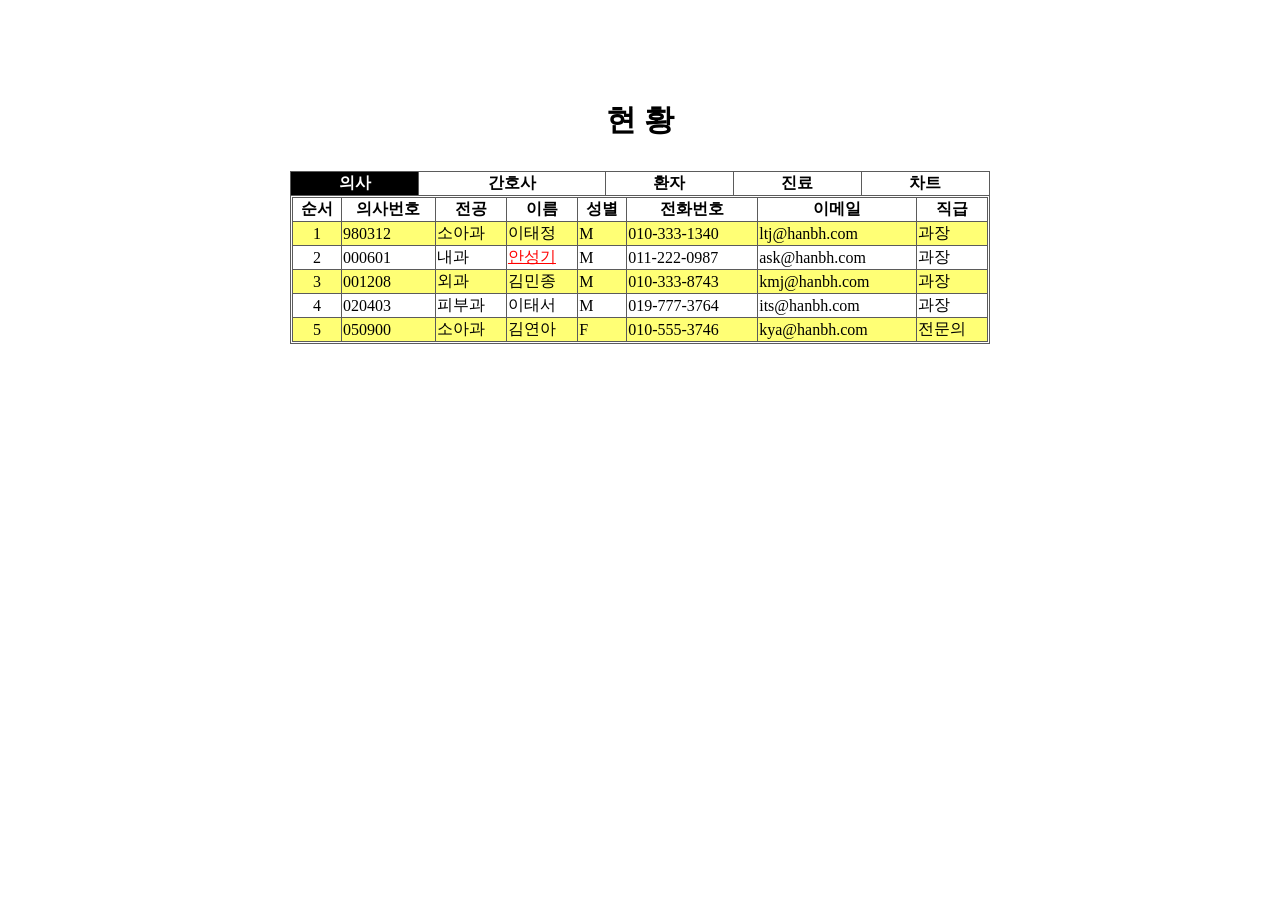
==== WebContent/html/admin.html @ 7043748a "Add Comment" ====
<!DOCTYPE html>
<html>
<head>
<meta charset="UTF-8">
<title>admin</title>
<link rel="stylesheet" href="../css/hanbit.css" />
</head>
<body>
<div class="width_full_size" style="margin-top:100px">
<p class="text_center" style="font-size:30px"><b>현 황</b></p>
	<table class="table_default margin_center" style="width:700px;">
		<tr>
			<th class="bg_color_black color_white">의사</th>
			<th class="event_hover">간호사</th>
			<th class="event_hover">환자</th>
			<th class="event_hover">진료</th>
			<th class="event_hover">차트</th>
		</tr>
		<tr>
			<td colspan="5">
			<table class="table_default table_even width_full_size">
				<tr>
					<th>순서</th>
					<th>의사번호</th>
					<th>전공</th>
					<th>이름</th>
					<th>성별</th>
					<th>전화번호</th>
					<th>이메일</th>
					<th>직급</th>
				</tr>
				<tr>
					<td class="text_center">1</td>
					<td>980312</td>
					<td>소아과</td>
					<td>이태정</td>
					<td>M</td>
					<td>010-333-1340</td>
					<td>ltj@hanbh.com</td>
					<td>과장</td>
				</tr>
				<tr>
					<td class="text_center">2</td>
					<td>000601</td>
					<td>내과</td>
					<td><a href="detail.html">안성기</a></td>
					<td>M</td>
					<td>011-222-0987</td>
					<td>ask@hanbh.com</td>
					<td>과장</td>
				</tr>
				<tr>
					<td class="text_center">3</td>
					<td>001208</td>
					<td>외과</td>
					<td>김민종</td>
					<td>M</td>
					<td>010-333-8743</td>
					<td>kmj@hanbh.com</td>
					<td>과장</td>
				</tr>
				<tr>
					<td class="text_center">4</td>
					<td>020403</td>
					<td>피부과</td>
					<td>이태서</td>
					<td>M</td>
					<td>019-777-3764</td>
					<td>its@hanbh.com</td>
					<td>과장</td>
				</tr>
				<tr>
					<td class="text_center">5</td>
					<td>050900</td>
					<td>소아과</td>
					<td>김연아</td>
					<td>F</td>
					<td>010-555-3746</td>
					<td>kya@hanbh.com</td>
					<td>전문의</td>
				</tr>
			</table>
			</td>
		</tr>
	</table>
	</div>
</body>
</html>
---- WebContent/css/hanbit.css ----
@CHARSET "UTF-8";

a:link {color: #FF0000;} /* unvisited link */
a:visited {color: #00FF00;} /* visited link */
a:hover {color: #800080;} /* mouse over link */
a:active {color: #0000FF;} /* selected link */
.bg_color_black{background-color: black;}
.border_dotted {border-style: dotted;}
.border_dashed {border-style: dashed;}
.border_solid {border-style: solid;}
.border_double {border-style: double;}
.border_groove {border-style: groove;}
.border_ridge {border-style: ridge;}
.border_inset {border-style: inset;}
.border_outset {border-style: outset;}
.border_none {border-style: none;}
.border_hidden {border-style: hidden;}
.border_mix {border-style: dotted dashed solid double;}
.color_red {color: red;}
.color_blue{color: blue;}
.color_yellow{color: yellow;}
.color_white{color: white;}
.event_hover:hover{background-color: blue;}
.font_bold{font-weight: bold;}
.font_italic{font-style: italic;}
.height_full_size{height: 100%;}
.list_circle{list-style-type: circle;}
.list_square{list-style-type: square;}
.list_upper_roman{list-style-type: upper-roman;}
.list_lower_alpha{list-style-type: lower-alpha;}
.margin_center{margin: 0 auto;}
.table_default{border: 1px solid #5b5b5b; border-collapse: collapse;}
.table_default tr{border: 1px solid #5b5b5b; border-collapse: collapse;}
.table_default tr th{border: 1px solid #5b5b5b; border-collapse: collapse;}
.table_default tr td{border: 1px solid #5b5b5b; border-collapse: collapse;}
.table_bottom{border-bottom: 1px solid #5b5b5b; border-collapse: collapse;}
.table_bottom tr{border-bottom: 1px solid #5b5b5b; border-collapse: collapse;}
.table_bottom tr th{border-bottom: 1px solid #5b5b5b; border-collapse: collapse;}
.table_bottom tr td{border-bottom: 1px solid #5b5b5b; border-collapse: collapse;}
.table_even tr:nth-child(even){background-color: #ffff75}
.text_center{text-align: center;}
.text_left{text-align: left;}
.text_right{text-align: right;}
.text_no_underline{text-decoration: none;}
.text_overline{text-decoration: overline;}
.text_line_through{text-decoration: line-through;}
.width_full_size{width: 100%;}
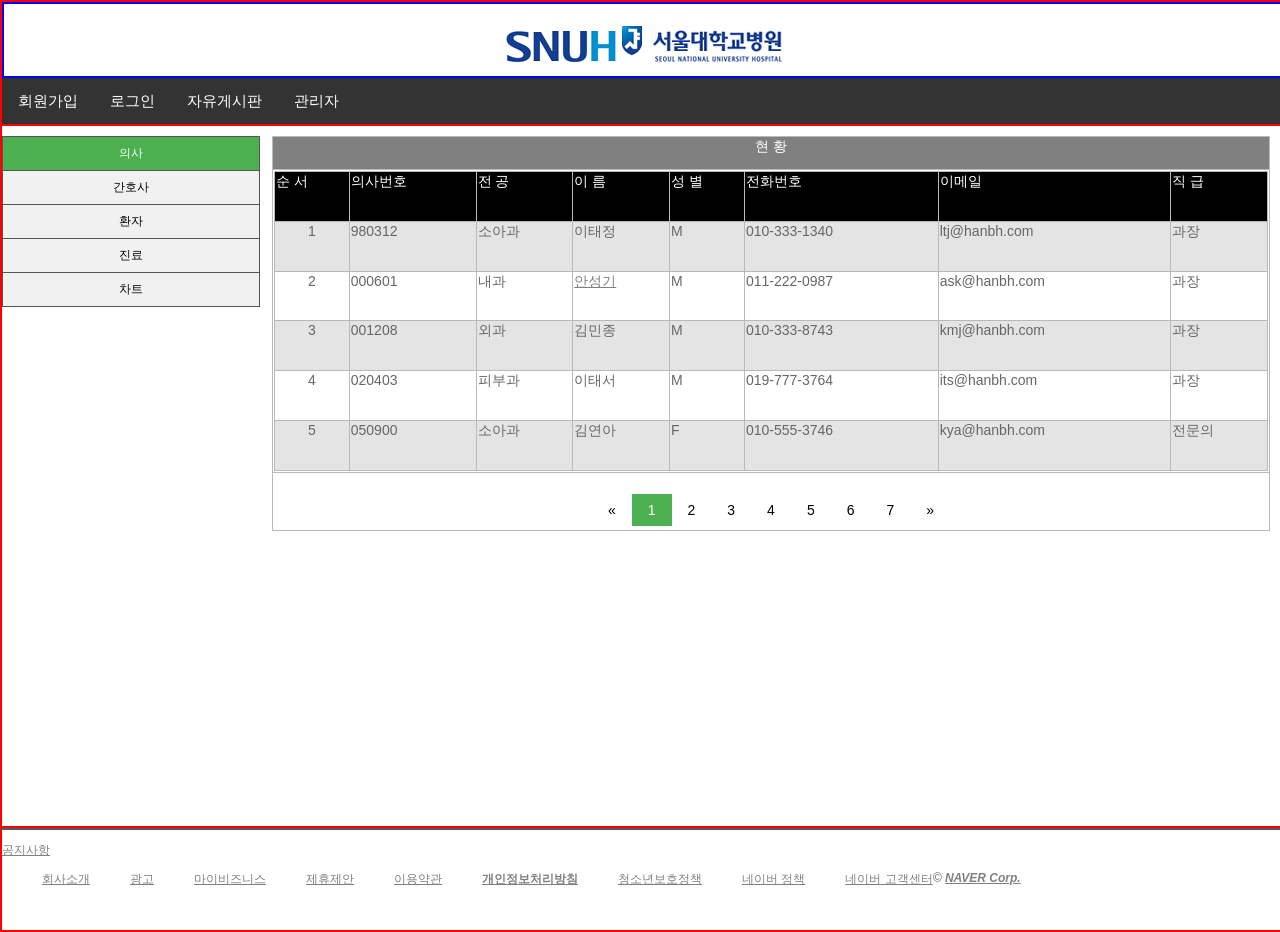
==== commit 545c9e10: "Add Comment" ====
--- a/WebContent/html/admin.html
+++ b/WebContent/html/admin.html
@@ -2,32 +2,50 @@
 <html>
 <head>
 <meta charset="UTF-8">
-<title>admin</title>
+<title>Admin</title>
 <link rel="stylesheet" href="../css/hanbit.css" />
+
 </head>
 <body>
-<div class="width_full_size" style="margin-top:100px">
-<p class="text_center" style="font-size:30px"><b>현 황</b></p>
-	<table class="table_default margin_center" style="width:700px;">
+<div id="wrapper" class="width_full_size">
+<div id="header" class="width_full_size position_fix;" style="height:120px;">
+	<div class="logo_box width_full_size text_center" style="height: 60%">
+	<a href="../index.html"><img src="../images/index/index_logo.png" style="margin-top:20px;"></a>
+	</div>
+	<ul class="gnb width_full_size" style="font-size: 15px; height: 38%">
+		<li><a href="join.html" class="text_no_underline">회원가입</a></li>
+		<li><a href="login.html" class="text_no_underline">로그인</a></li>
+		<li><a href="board.html" class="text_no_underline">자유게시판</a></li>
+		<li><a href="admin.html" class="text_no_underline">관리자</a></li>
+	</ul>
+	</div>
+<div style="height: 120px;"></div>
+<div id="container" class="width_full_size" style="height:700px;">
+	<ul class="lnb" style="float: left; width: 20%; margin-top:10px;">
+	  <li><a class="active" href="#home">의사</a></li>
+	  <li><a href="#news">간호사</a></li>
+	  <li><a href="#contact">환자</a></li>
+	  <li><a href="#about">진료</a></li>
+	  <li><a href="#about">차트</a></li>
+	</ul>
+<div class="text_center">
+	<table class="table_default margin_center" style="width:78%; font-size: 14px; margin-top:10px;">
 		<tr>
-			<th class="bg_color_black color_white">의사</th>
-			<th class="event_hover">간호사</th>
-			<th class="event_hover">환자</th>
-			<th class="event_hover">진료</th>
-			<th class="event_hover">차트</th>
+			<th colspan="5" class="text_center color_white" style="height: 30px; background-color: #808080;">현      황</th>
 		</tr>
 		<tr>
+		<tr>
 			<td colspan="5">
-			<table class="table_default table_even width_full_size">
-				<tr>
-					<th>순서</th>
+			<table class="table_default table_even width_full_size text_center" style="height:300px;">
+				<tr class="bg_color_black color_white">
+					<th>순 서</th>
 					<th>의사번호</th>
-					<th>전공</th>
-					<th>이름</th>
-					<th>성별</th>
+					<th>전 공</th>
+					<th>이 름</th>
+					<th>성 별</th>
 					<th>전화번호</th>
 					<th>이메일</th>
-					<th>직급</th>
+					<th>직 급</th>
 				</tr>
 				<tr>
 					<td class="text_center">1</td>
@@ -82,7 +100,43 @@
 			</table>
 			</td>
 		</tr>
+		<tr>
+			<th colspan="5">
+			<div class="text_center" style="margin-top:20px;">
+			<ul class="pagination">
+		  		<li><a href="#">«</a></li>
+		  		<li><a class="active" href="#">1</a></li>
+		  		<li><a href="#">2</a></li>
+		  		<li><a href="#">3</a></li>
+		  		<li><a href="#">4</a></li>
+		  		<li><a href="#">5</a></li>
+		  		<li><a href="#">6</a></li>
+		  		<li><a href="#">7</a></li>
+		  		<li><a href="#">»</a></li>
+			</ul>
+			</div>
+			</th>
+		</tr>
 	</table>
 	</div>
+	</div>
+<div id="footer" class="width_full_size" style="height:100px; border-top:2px solid #5a5a5a;">
+	<dl class="notice">
+		<dt><a href="/NOTICE" class="h_notice">공지사항</a></dt>
+	</dl>
+	<dl class="policy">
+		<dd class="f"><a href="http://www.navercorp.com/" target="_blank" id="plc.intronhn">회사소개</a></dd>
+		<dd><a href="http://mktg.naver.com/" id="plc.adinfo">광고</a></dd>
+		<dd><a href="https://submit.naver.com/" id="plc.search">마이비즈니스</a></dd>
+		<dd><a href="https://www.navercorp.com/ko/company/proposalGuide.nhn" target="_blank" id="plc.contact">제휴제안</a></dd>
+		<dd><a href="rules/service.html" id="plc.service">이용약관</a></dd>
+		<dd><a href="rules/privacy.html" id="plc.privacy"><strong>개인정보처리방침</strong></a></dd>
+		<dd><a href="rules/youthpolicy.html" id="plc.youth">청소년보호정책</a></dd>
+		<dd><a href="rules/spamcheck.html" id="plc.policy">네이버 정책</a></dd>
+		<dd><a href="https://help.naver.com/" id="plc.helpcenter">네이버 고객센터</a></dd>
+	</dl>
+	<address>&copy; <strong><a href="http://www.navercorp.com/" target="_blank">NAVER Corp.</a></strong></address>
+	</div>
+</div>
 </body>
 </html>
--- a/WebContent/css/hanbit.css
+++ b/WebContent/css/hanbit.css
@@ -1,10 +1,26 @@
 @CHARSET "UTF-8";
 
-a:link {color: #FF0000;} /* unvisited link */
-a:visited {color: #00FF00;} /* visited link */
-a:hover {color: #800080;} /* mouse over link */
-a:active {color: #0000FF;} /* selected link */
+/* reset style */
+html, body {
+margin: 0;padding: 0;border: 0;font-size: 12px;color:#666;font-family:'Dotum', tahoma,arial,sans-serif,verdana,helvetica;
+background: transparent;} 
+h1,h2,h3,h4,h5,h6,p{margin-top:0;}
+fieldset, img{border:0;}
+table{border-collapse:collapse;border-spacing :0;}
+caption, th, td{text-align : left;vertical-align : top;font-weight : normal;}
+input, textarea, select{font-size:110%;line-height:1.1;}
+abbr, acronym{border-bottom : .1em dotted;cursor : help;}
+sup{vertical-align : text-top;}
+sub{vertical-align : text-bottom;}
+blockquote, q {quotes: none;} 
+a:link {color: #808080;} /* unvisited link */
+a:visited {color: #808080;}/* visited link */ 
+a:hover {color: #808080;}/* mouse over link */
+a:active {color: #0408080;} /* selected link */ 
+/* customized style */
+
 .bg_color_black{background-color: black;}
+.bg_color_skyblue{background-color: skyblue;}
 .border_dotted {border-style: dotted;}
 .border_dashed {border-style: dashed;}
 .border_solid {border-style: solid;}
@@ -20,28 +36,120 @@
 .color_blue{color: blue;}
 .color_yellow{color: yellow;}
 .color_white{color: white;}
+.display_block{display: block;}
+.display_inline{display: inline;}
+.display_none{display: none;} /* no space */
+.display_hidden{visibility: hidden} /* take space */
 .event_hover:hover{background-color: blue;}
 .font_bold{font-weight: bold;}
 .font_italic{font-style: italic;}
+.gnb{}
 .height_full_size{height: 100%;}
 .list_circle{list-style-type: circle;}
 .list_square{list-style-type: square;}
 .list_upper_roman{list-style-type: upper-roman;}
 .list_lower_alpha{list-style-type: lower-alpha;}
 .margin_center{margin: 0 auto;}
-.table_default{border: 1px solid #5b5b5b; border-collapse: collapse;}
-.table_default tr{border: 1px solid #5b5b5b; border-collapse: collapse;}
-.table_default tr th{border: 1px solid #5b5b5b; border-collapse: collapse;}
-.table_default tr td{border: 1px solid #5b5b5b; border-collapse: collapse;}
-.table_bottom{border-bottom: 1px solid #5b5b5b; border-collapse: collapse;}
-.table_bottom tr{border-bottom: 1px solid #5b5b5b; border-collapse: collapse;}
-.table_bottom tr th{border-bottom: 1px solid #5b5b5b; border-collapse: collapse;}
-.table_bottom tr td{border-bottom: 1px solid #5b5b5b; border-collapse: collapse;}
-.table_even tr:nth-child(even){background-color: #ffff75}
+.position_fix{position: fixed}
+.position_abs{position: absolute;}
+.position_rel{position: relative;}
+.table_default{border: 1px solid #b9b9b9; border-collapse: collapse;}
+.table_default tr{border: 1px solid #b9b9b9; border-collapse: collapse;}
+.table_default tr>th{border: 1px solid #b9b9b9; border-collapse: collapse;}
+.table_default tr>td{border: 1px solid #b9b9b9; border-collapse: collapse;}
+.table_bottom{border-bottom: 1px solid #b9b9b9; border-collapse: collapse;}
+.table_bottom tr{border-bottom: 1px solid #b9b9b9; border-collapse: collapse;}
+.table_bottom tr th{border-bottom: 1px solid #b9b9b9; border-collapse: collapse;}
+.table_bottom tr td{border-bottom: 1px solid #b9b9b9; border-collapse: collapse;}
+.table_even tr:nth-child(even){background-color: #e4e4e4}
 .text_center{text-align: center;}
 .text_left{text-align: left;}
 .text_right{text-align: right;}
 .text_no_underline{text-decoration: none;}
 .text_overline{text-decoration: overline;}
 .text_line_through{text-decoration: line-through;}
-.width_full_size{width: 100%;}+.width_full_size{width: 100%;}
+
+
+/* 나중에 jquery에 의해 제거될 대상 */
+
+#wrapper>div{border:2px solid red;}
+#header>div{border:2px solid blue;}
+#header{
+	position:fixed;
+	background-color:#fff;
+	height:68px;
+	zindex:2;
+	color:white;
+}
+.notice>dd{float:left;}
+.policy>dd{float:left;}
+	
+.gnb {
+   list-style-type: none;
+   margin: 0;
+   padding: 0;
+   overflow: hidden;
+   background-color: #333;
+}
+
+.gnb li {
+   float: left;
+}
+
+.gnb li a {
+   display: block;
+   color: white;
+   text-align: center;
+   padding: 14px 16px;
+   text-decoration: none;
+}
+
+/* Change the link color to #111 (black) on hover */
+.gnb li a:hover {
+   background-color: #111;
+}
+
+.lnb {
+    list-style-type: none;
+    margin: 0;
+    padding: 0;
+    width: 200px;
+    background-color: #f1f1f1;
+    border: 1px solid #555;
+}
+
+.lnb li a {
+    display: block;
+    color: #000;
+    padding: 8px 16px;
+    text-decoration: none;
+}
+
+.lnb li {
+    text-align: center;
+    border-bottom: 1px solid #555;
+}
+
+.lnb li:last-child {
+    border-bottom: none;
+}
+
+.lnb li a.active {
+    background-color: #4CAF50;
+    color: white;
+}
+
+.lnb li a:hover:not(.active) {
+    background-color: #555;
+    color: white;
+}
+
+.button5 {background-color: #e1e1e1; color: black; border: 1px solid #e1e1e1; margin-top:5px;}
+.button5:hover {background-color: #c0c0c0; color: white; margin-top:5px;}
+
+ul.pagination {display: inline-block;padding: 0;margin: 0;}
+ul.pagination li {display: inline;}
+ul.pagination li a {color: black;float: left;padding: 8px 16px;text-decoration: none;}
+ul.pagination li a.active {background-color: #4CAF50;color: white;}
+ul.pagination li a:hover:not(.active) {background-color: #ddd;}
